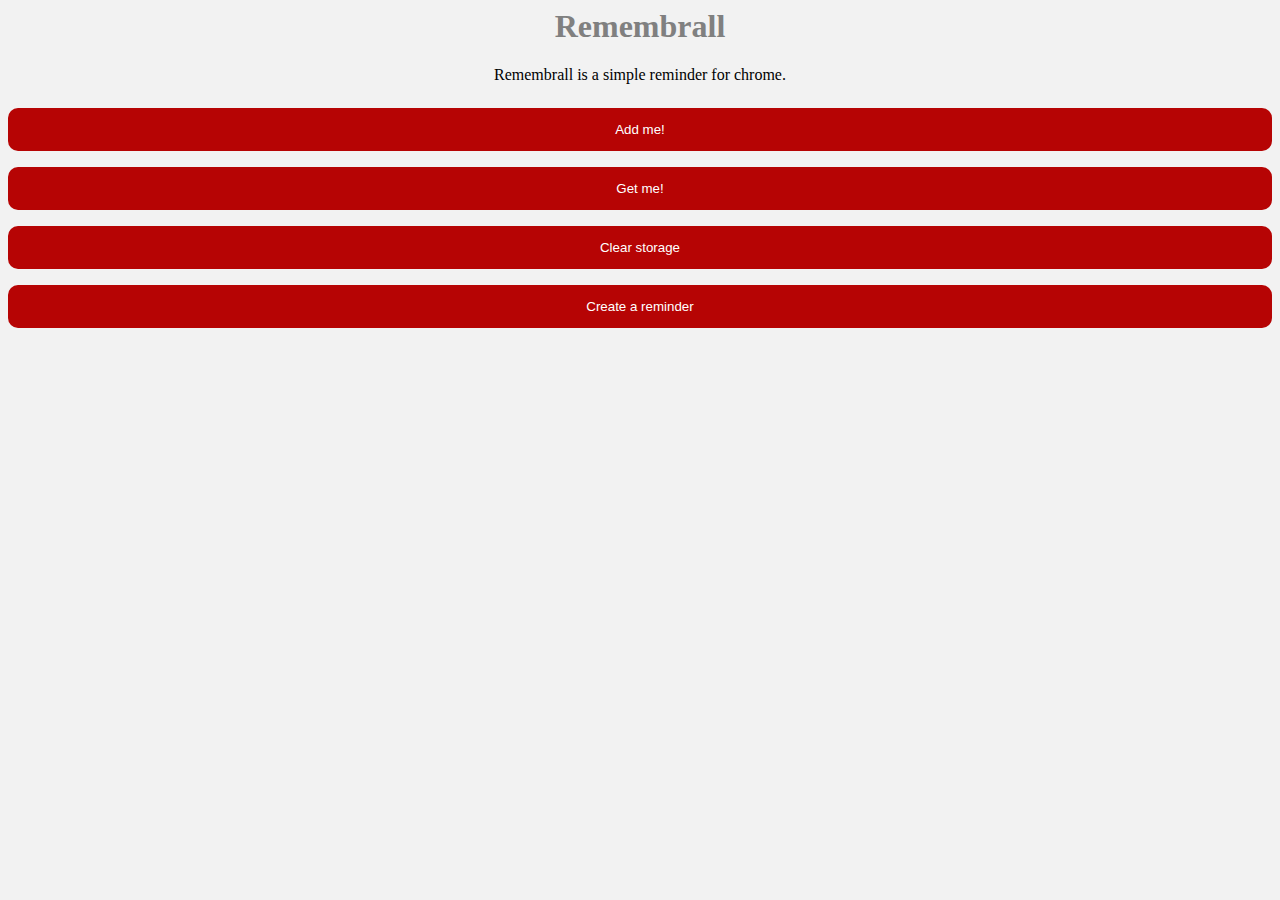
==== src/index.html @ 7cd8b542 "multiple changes of archi and nav" ====
<html>
  <head>
    <title>Reminder for chrome</title>
    <link href="../style/style.css" rel="stylesheet" type="text/css" />
    <script src="../scripts/index.js"></script>
  </head>
  <body>
    <h1>Remembrall</h1>
    <p style="text-align: center">Remembrall is a simple reminder for chrome.</p>
    <button id="addButton">Add me!</button>

    <button id="getButton">Get me!</button>

    <button id="clearButton">Clear storage</button>

    <button id="createButton"> Create a reminder </button>
  </body>
</html>
---- style/style.css ----
h1 {
    text-align: center;
    color: grey;
}

body {
    min-width: 300px;
    min-height: 500px;
    background-color: #f2f2f2;
}

button {
    background-color: #b60404;
    color: white;
    padding: 14px 20px;
    margin: 8px 0;
    border: none;
    cursor: pointer;
    width: 100%;
    border-radius: 10px;
}

button:hover {
    opacity: 0.8;
}

a {
    color: white;
}
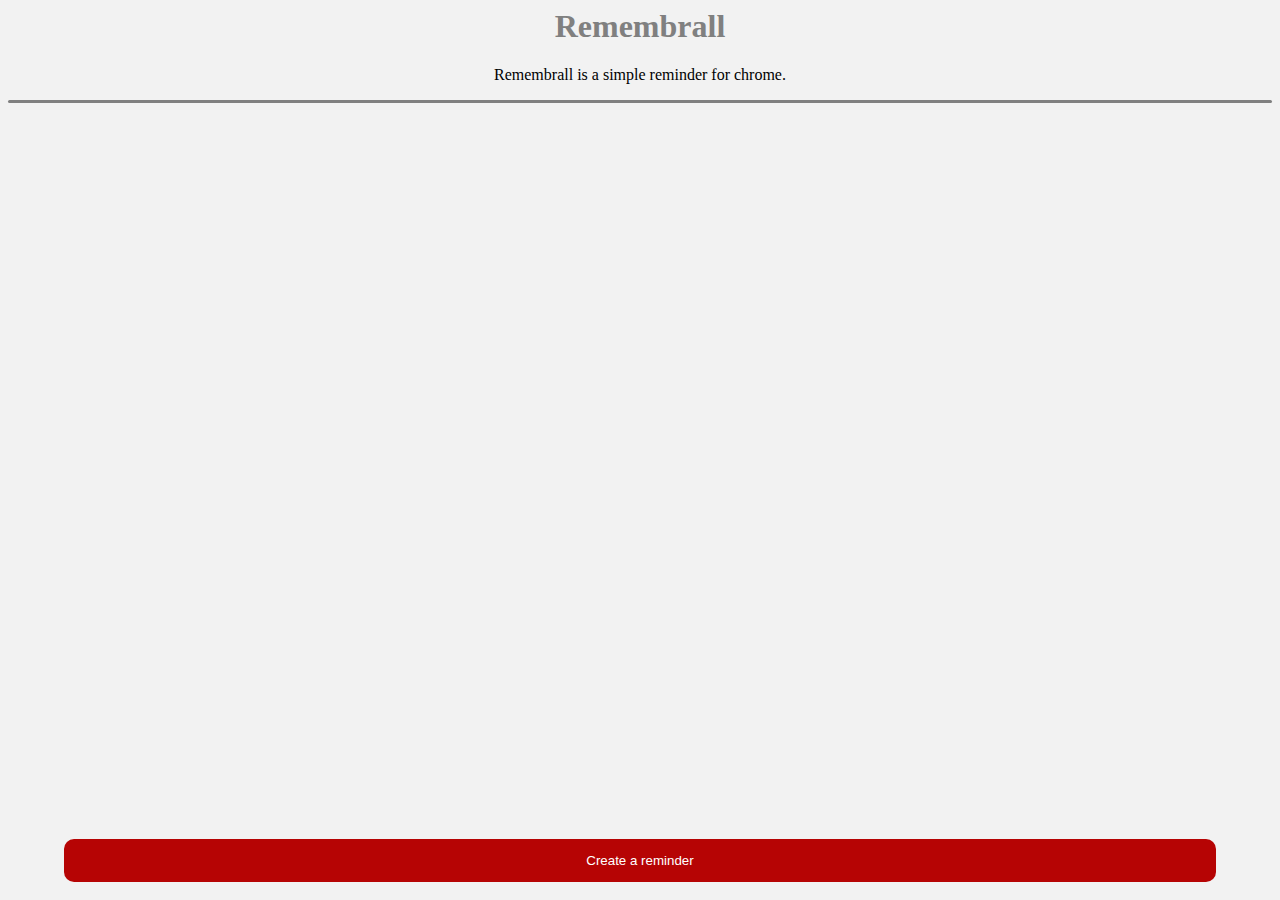
==== commit 9068d7c7: "add items in local storage and print them in the index, simple list with just a text" ====
--- a/src/index.html
+++ b/src/index.html
@@ -7,12 +7,8 @@
   <body>
     <h1>Remembrall</h1>
     <p style="text-align: center">Remembrall is a simple reminder for chrome.</p>
-    <button id="addButton">Add me!</button>
-
-    <button id="getButton">Get me!</button>
-
-    <button id="clearButton">Clear storage</button>
-
+    <div style="background-color: grey; height: 3px; border-radius: 10px; "></div>
+    <ul id="reminderList"></ul>
     <button id="createButton"> Create a reminder </button>
   </body>
 </html>
--- a/style/style.css
+++ b/style/style.css
@@ -26,4 +26,12 @@
 
 a {
     color: white;
+}
+
+#createButton, #backButton {
+    position: fixed;
+    bottom: 10px;
+    left: 50%;
+    transform: translateX(-50%);
+    width: 90%;
 }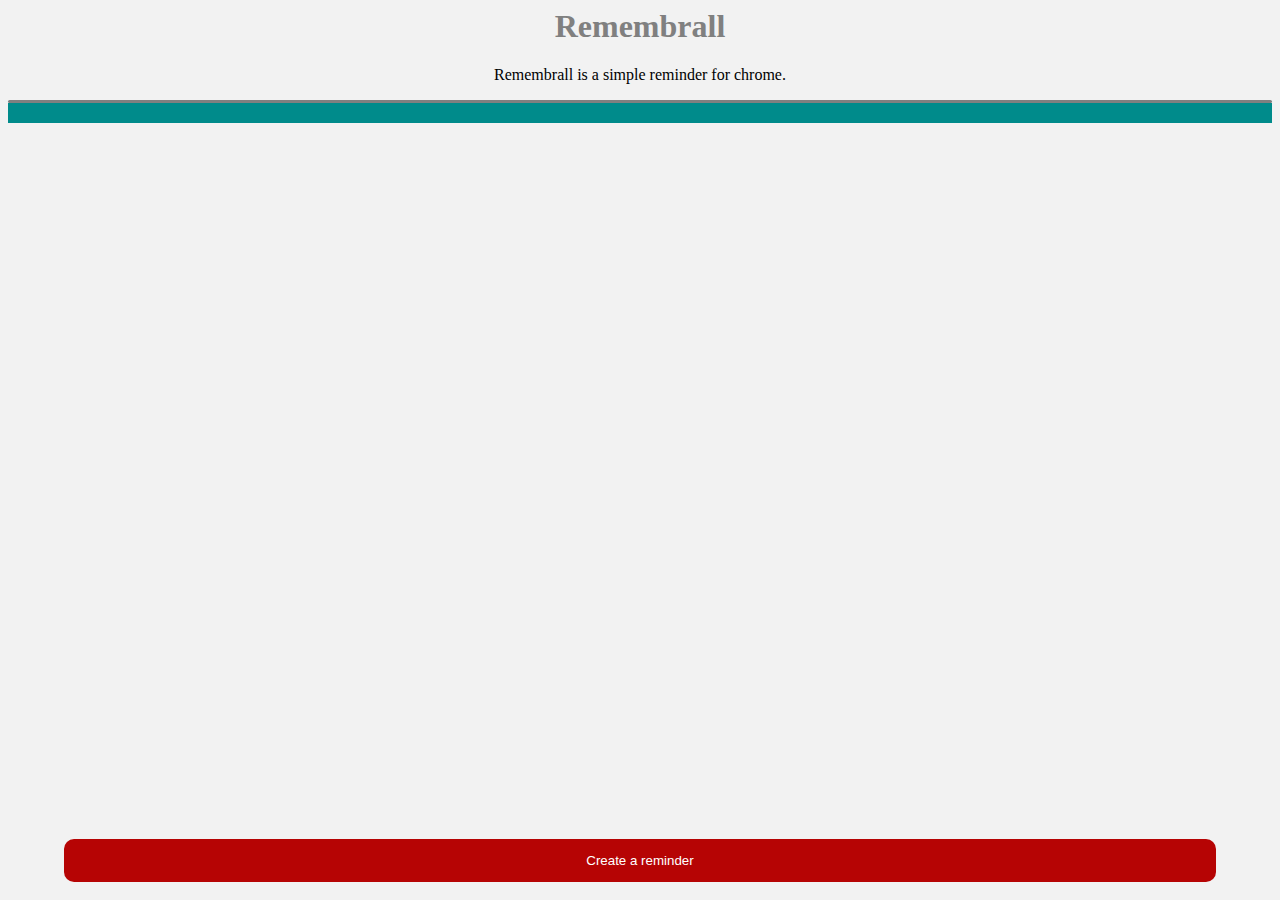
==== commit c6f40b1e: "Tiles to render reminders and basic date and time" ====
--- a/src/index.html
+++ b/src/index.html
@@ -1,14 +1,20 @@
 <html>
-  <head>
-    <title>Reminder for chrome</title>
-    <link href="../style/style.css" rel="stylesheet" type="text/css" />
-    <script src="../scripts/index.js"></script>
-  </head>
-  <body>
-    <h1>Remembrall</h1>
-    <p style="text-align: center">Remembrall is a simple reminder for chrome.</p>
-    <div style="background-color: grey; height: 3px; border-radius: 10px; "></div>
-    <ul id="reminderList"></ul>
+
+<head>
+  <title>Reminder for chrome</title>
+  <link href="../style/style.css" rel="stylesheet" type="text/css" />
+  <script src="../scripts/index.js"></script>
+</head>
+
+<body>
+  <h1>Remembrall</h1>
+  <p style="text-align: center">Remembrall is a simple reminder for chrome.</p>
+  <div style="background-color: grey; height: 3px; border-radius: 10px; "></div>
+  <div id="reminderList"></div>
+
+  <div style="background-color: darkcyan; height: 20px;">
     <button id="createButton"> Create a reminder </button>
-  </body>
-</html>
+  </div>
+</body>
+
+</html>--- a/style/style.css
+++ b/style/style.css
@@ -34,4 +34,12 @@
     left: 50%;
     transform: translateX(-50%);
     width: 90%;
+}
+
+.card {
+    background-color: white;
+    border-radius: 10px;
+    padding: 20px;
+    margin: 20px;
+    box-shadow: 0 4px 8px 0 rgba(0,0,0,0.2);
 }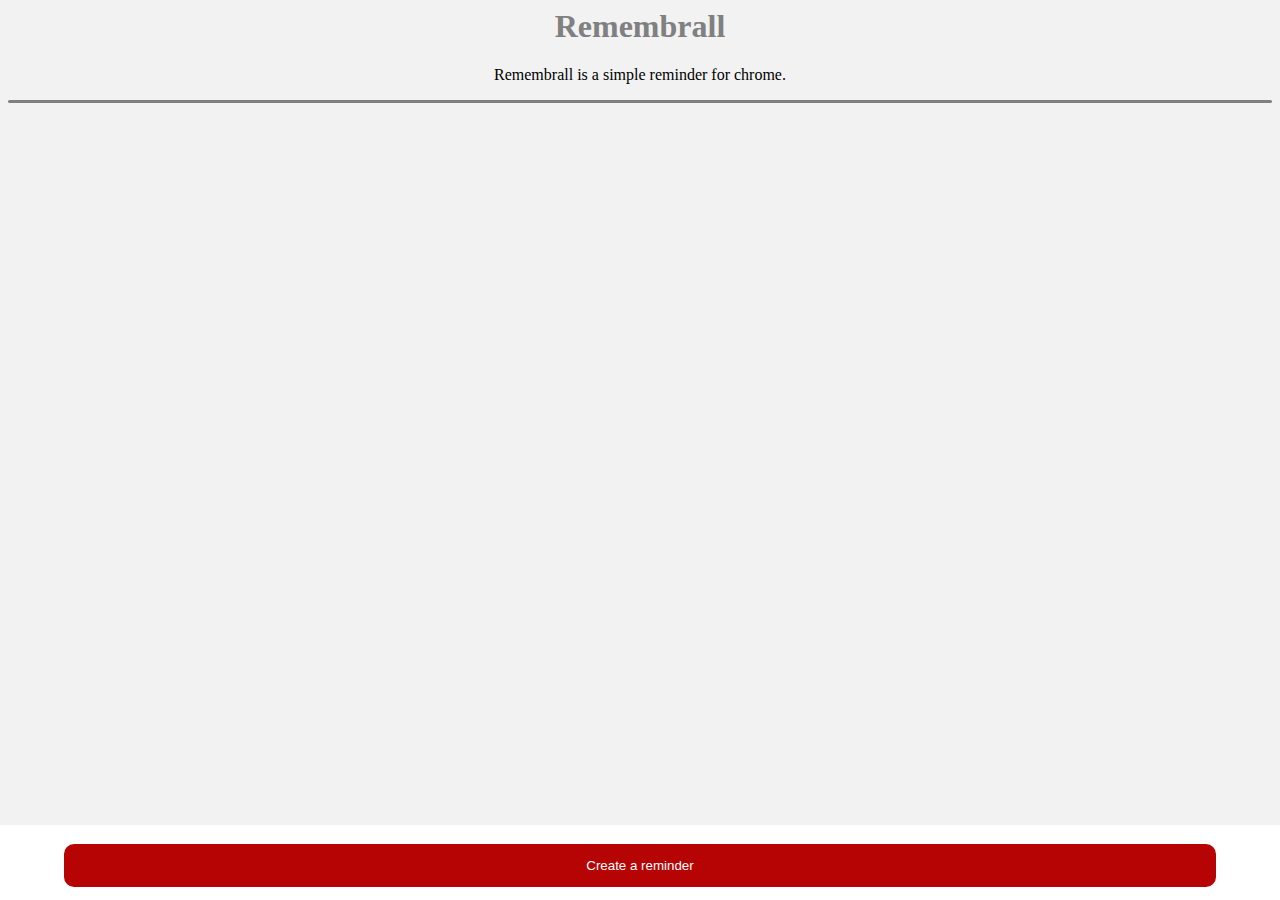
==== commit 37732dfa: "Padding list reminder and style div button" ====
--- a/src/index.html
+++ b/src/index.html
@@ -10,9 +10,9 @@
   <h1>Remembrall</h1>
   <p style="text-align: center">Remembrall is a simple reminder for chrome.</p>
   <div style="background-color: grey; height: 3px; border-radius: 10px; "></div>
-  <div id="reminderList"></div>
+  <div id="reminderList" style="padding-bottom: 60px"></div>
 
-  <div style="background-color: darkcyan; height: 20px;">
+  <div id="createReminder">
     <button id="createButton"> Create a reminder </button>
   </div>
 </body>
--- a/style/style.css
+++ b/style/style.css
@@ -30,10 +30,20 @@
 
 #createButton, #backButton {
     position: fixed;
-    bottom: 10px;
+    bottom: 5px;
     left: 50%;
     transform: translateX(-50%);
     width: 90%;
+}
+
+#createReminder {
+    position: fixed;
+    bottom: 0;
+    left: 0;
+    right: 0;
+    background-color: white;
+    height: 75px;
+    overflow-y: auto;
 }
 
 .card {
